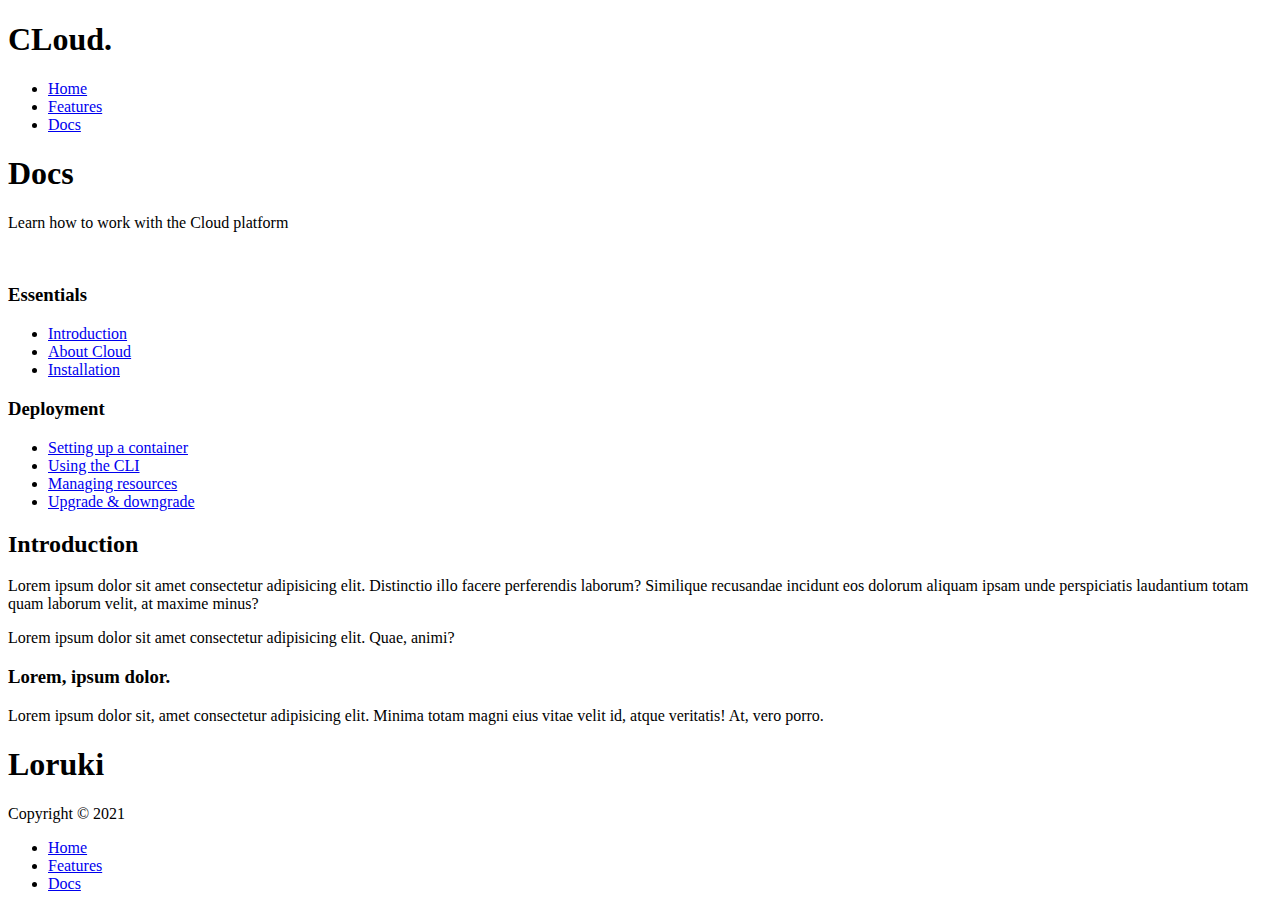
==== docs.html @ 1a6c8135 "Add files via upload" ====
<!DOCTYPE html>
<html lang="en">

<head>
    <meta charset="UTF-8">
    <meta name="viewport" content="width=device-width, initial-scale=1.0">
    <link rel="stylesheet" href="https://cdnjs.cloudflare.com/ajax/libs/font-awesome/5.15.1/css/all.min.css" integrity="sha512-+4zCK9k+qNFUR5X+cKL9EIR+ZOhtIloNl9GIKS57V1MyNsYpYcUrUeQc9vNfzsWfV28IaLL3i96P9sdNyeRssA==" crossorigin="anonymous" />
    <link rel="stylesheet" href="css/utilities.css">
    <link rel="stylesheet" href="css/style.css">
    <title>Cloud Hostinger | Cloud Hosting For Everyone</title>
</head>

<body>
    <!-- Navbar -->
    <div class="navbar">
        <div class="container flex">
            <h1 class="logo">CLoud.</h1>
            <nav>
                <ul>
                    <li><a href="index.html">Home</a></li>
                    <li><a href="features.html">Features</a></li>
                    <li><a href="docs.html">Docs</a></li>
                </ul>
            </nav>
        </div>
    </div>

    <!-- Head -->
    <section class="docs-head bg-primary py-3">
        <div class="container grid">
            <div>
                <h1 class="xl">Docs</h1>
                <p class="lead">
                    Learn how to work with the Cloud platform
                </p>
            </div>
            <img src="images/docs.png" alt="">
        </div>
    </section>

    <!-- Docs main -->
    <section class="docs-main my-4">
        <div class="container grid">
            <div class="card bg-light p-3">
                <h3 class="my-2">Essentials</h3>
                <nav>
                    <ul>
                        <li><a class="text-primary" href="#">Introduction</a></li>
                        <li><a href="#">About Cloud</a></li>
                        <li><a href="#">Installation</a></li>
                    </ul>
                </nav>

                <h3 class="my-2">Deployment</h3>
                <nav>
                    <ul>
                        <li><a href="#">Setting up a container</a></li>
                        <li><a href="#">Using the CLI</a></li>
                        <li><a href="#">Managing resources</a></li>
                        <li><a href="#">Upgrade & downgrade</a></li>
                    </ul>
                </nav>
            </div>
            <div class="card">
                <h2>Introduction</h2>
                <p>Lorem ipsum dolor sit amet consectetur adipisicing elit. Distinctio illo facere perferendis laborum? Similique recusandae incidunt eos dolorum aliquam ipsam unde perspiciatis laudantium totam quam laborum velit, at maxime minus?</p>

                <div class="alert alert-success">
                    <i class="fas fa-info"></i> Lorem ipsum dolor sit amet consectetur adipisicing elit. Quae, animi?
                </div>

                <h3>Lorem, ipsum dolor.</h3>
                <p>Lorem ipsum dolor sit, amet consectetur adipisicing elit. Minima totam magni eius vitae velit id, atque veritatis! At, vero porro.</p>

            </div>
        </div>
    </section>

    <!-- Footer -->
    <footer class="footer bg-dark py-5">
        <div class="container grid grid-3">
            <div>
                <h1>Loruki
                </h1>
                <p>Copyright &copy; 2021</p>
            </div>
            <nav>
                <ul>
                    <li><a href="index.html">Home</a></li>
                    <li><a href="features.html">Features</a></li>
                    <li><a href="docs.html">Docs</a></li>
                </ul>
            </nav>
            <div class="social">
                <a href="#"><i class="fab fa-github fa-2x"></i></a>
                <a href="#"><i class="fab fa-facebook fa-2x"></i></a>
                <a href="#"><i class="fab fa-instagram fa-2x"></i></a>
                <a href="#"><i class="fab fa-twitter fa-2x"></i></a>
            </div>
        </div>
    </footer>
</body>

</html>
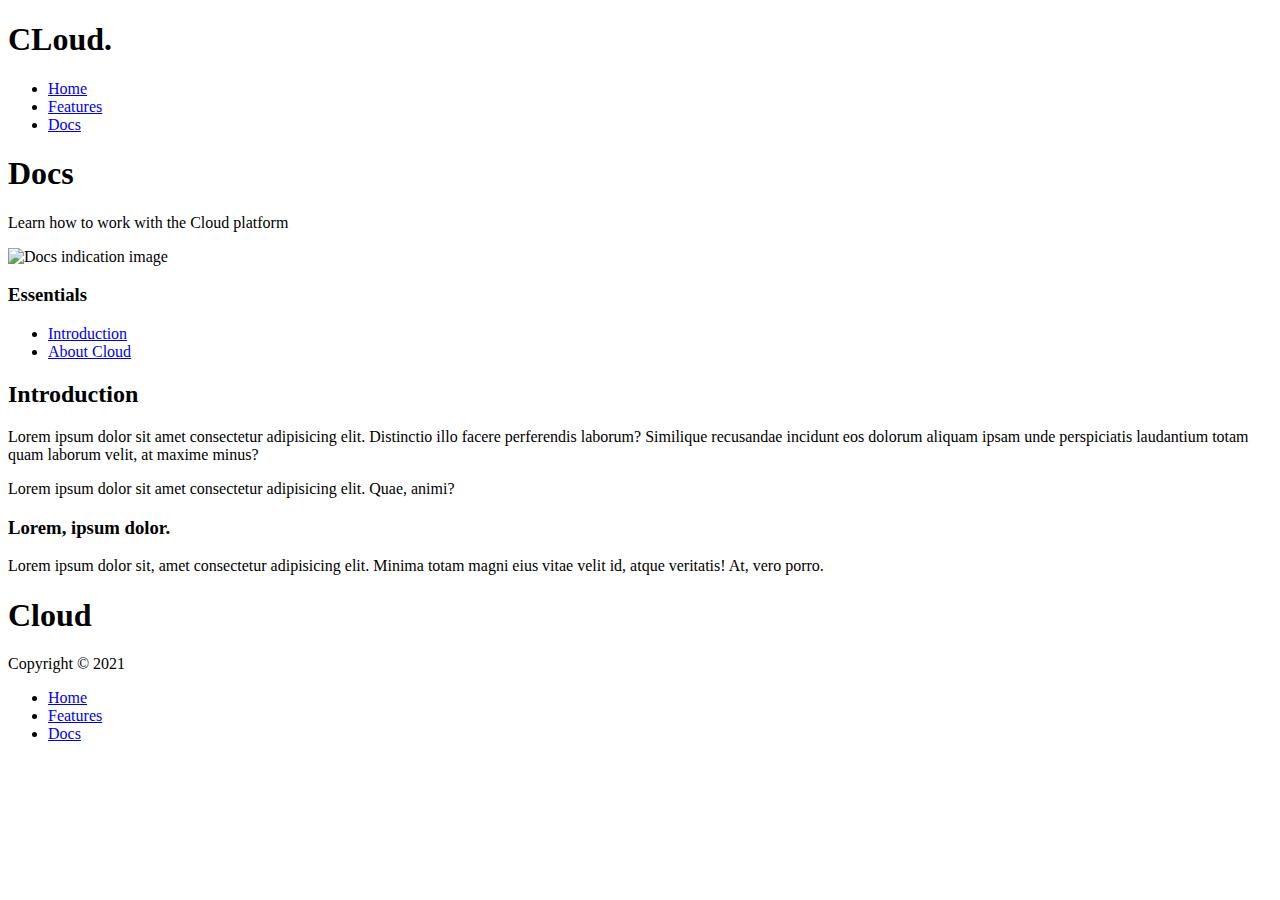
==== commit 6b801595: "Add files via upload" ====
--- a/docs.html
+++ b/docs.html
@@ -34,7 +34,7 @@
                     Learn how to work with the Cloud platform
                 </p>
             </div>
-            <img src="images/docs.png" alt="">
+            <img src="images/images/docs.png " alt="Docs indication image">
         </div>
     </section>
 
@@ -47,17 +47,14 @@
                     <ul>
                         <li><a class="text-primary" href="#">Introduction</a></li>
                         <li><a href="#">About Cloud</a></li>
-                        <li><a href="#">Installation</a></li>
+
                     </ul>
                 </nav>
 
-                <h3 class="my-2">Deployment</h3>
+
                 <nav>
                     <ul>
-                        <li><a href="#">Setting up a container</a></li>
-                        <li><a href="#">Using the CLI</a></li>
-                        <li><a href="#">Managing resources</a></li>
-                        <li><a href="#">Upgrade & downgrade</a></li>
+
                     </ul>
                 </nav>
             </div>
@@ -80,7 +77,7 @@
     <footer class="footer bg-dark py-5">
         <div class="container grid grid-3">
             <div>
-                <h1>Loruki
+                <h1>Cloud
                 </h1>
                 <p>Copyright &copy; 2021</p>
             </div>
